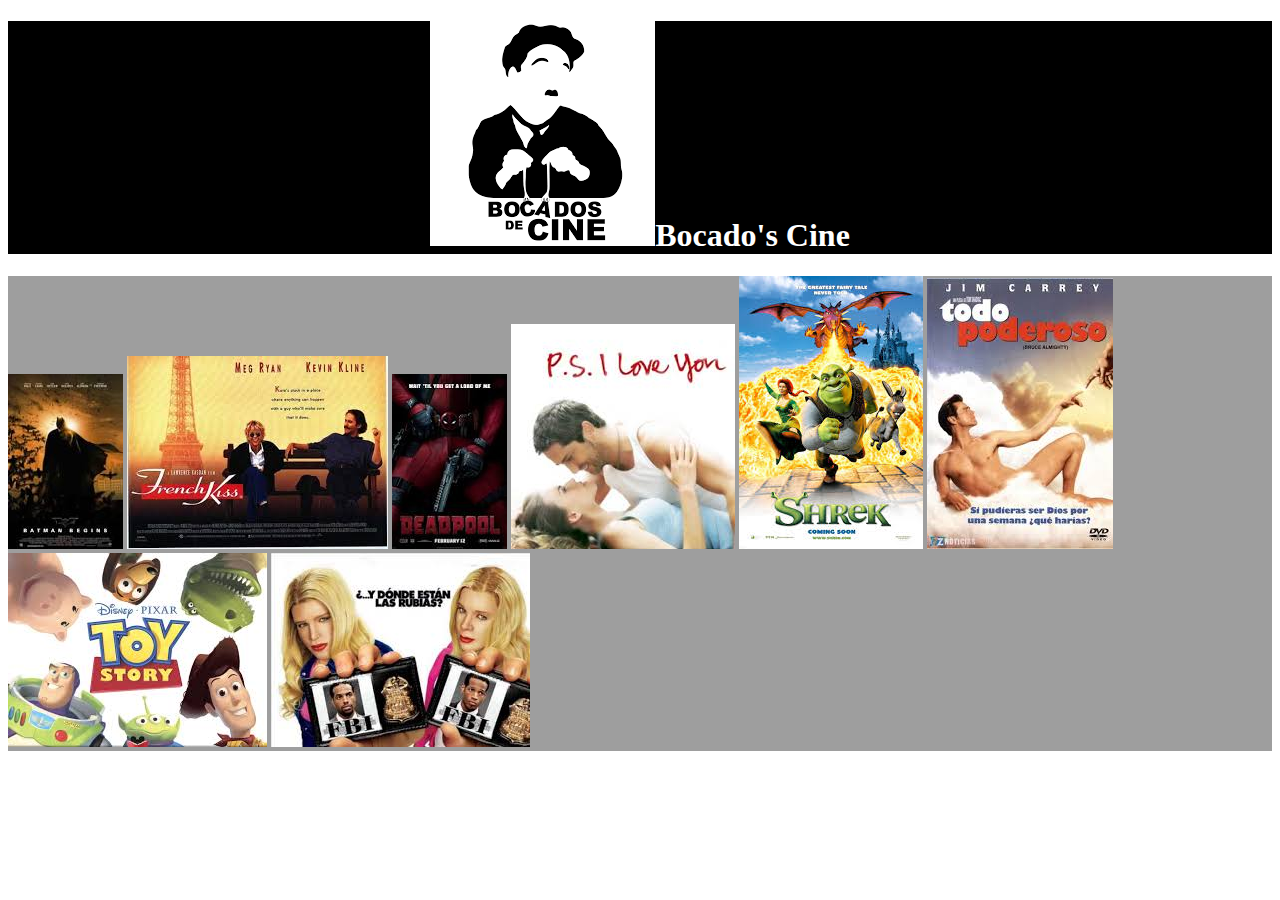
==== index.html @ 662b9742 "first commit" ====
<!DOCTYPE html>
<html>
	<head>
	  <meta charset="UTF-8">
	  <title>Catalogo de peliculas</title>
	  <link rel="stylesheet" href="https://maxcdn.bootstrapcdn.com/bootstrap/3.3.6/css/bootstrap.min.css" integrity="sha384-1q8mTJOASx8j1Au+a5WDVnPi2lkFfwwEAa8hDDdjZlpLegxhjVME1fgjWPGmkzs7" crossorigin="anonymous">
	  <link rel="stylesheet" href="css/main.css">
	</head>
	<body>
	<header>
		<div class="container">
			<div class="row">
				<div class="col-md-12 col-sm-12">
					<div class="cine">
						<h1><img src="images/bocados.png">Bocado's Cine</h1>
					</div>
				</div>
			</div>
		</div>
	</header>
	<section>
		<div class="container">
			<div class="row">
				<div class="col-md-12 col-sm-12 background-color">
					<div class="8-pelis">
						<img src="images/batman.jpg">
						<img src="images/beso-frances.jpg">
						<img src="images/deadpool.jpg">
						<img src="images/pd-teamo.jpg">
						<img src="images/shrek.jpg">
						<img src="images/todo-poderoso.jpg">
						<img src="images/toy-story-1.jpg">
						<img src="images/y-donde-estan.jpg">
					</div>
				</div>
			</div>
		</div>
	</section>
	






		<script src="js/main.js"></script>
	</body>
</html>
---- css/main.css ----
.cine {
	background-color: black;
}

.cine h1 {
	color: white;
	text-align: center;
}

.background-color {
	background-color: #9e9e9e;
}

.8-pelis {
	width: 200px;
	height: 200px;
	display: inline-block;
}
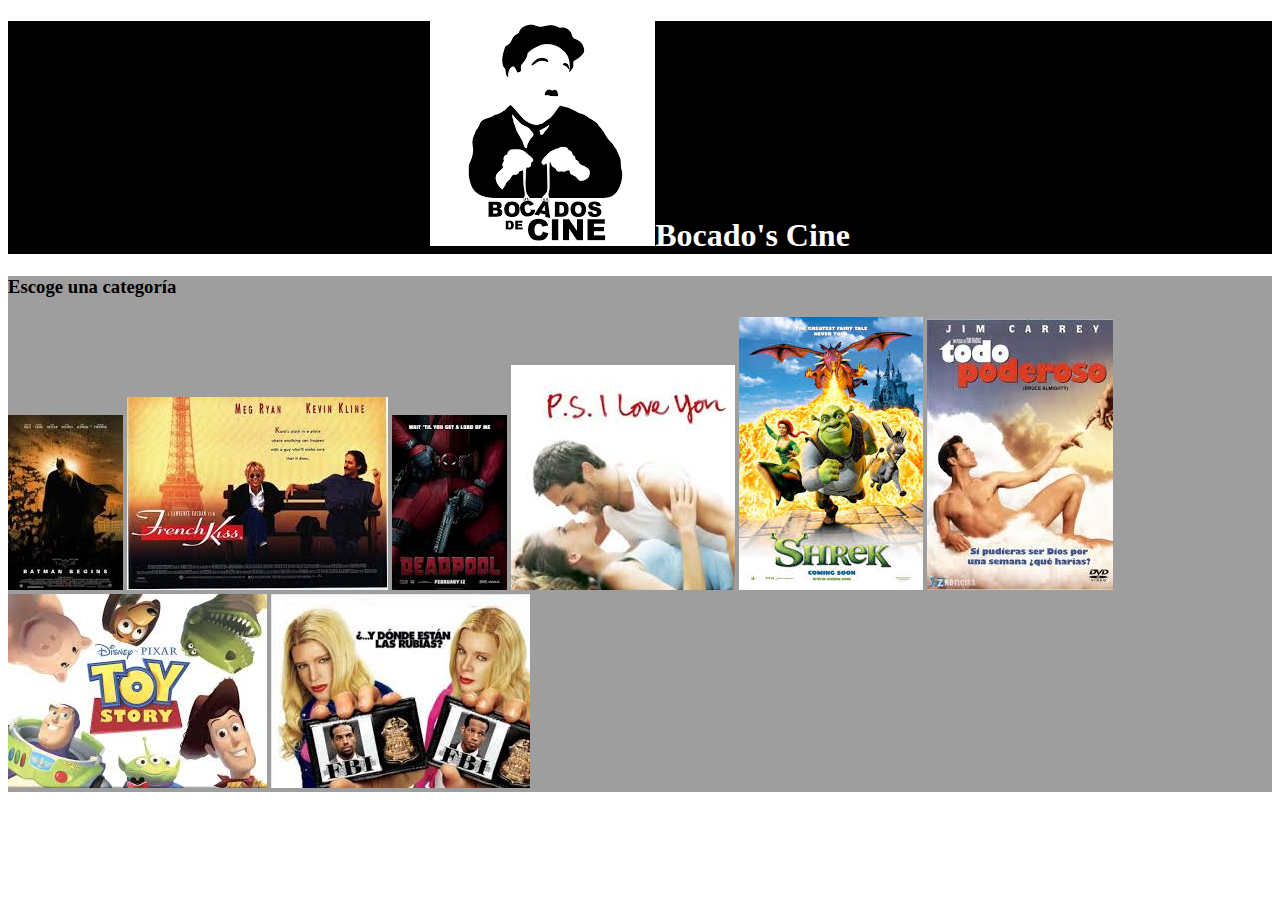
==== commit 93d986d9: "Structuring html" ====
--- a/index.html
+++ b/index.html
@@ -7,41 +7,36 @@
 	  <link rel="stylesheet" href="css/main.css">
 	</head>
 	<body>
-	<header>
-		<div class="container">
-			<div class="row">
-				<div class="col-md-12 col-sm-12">
-					<div class="cine">
-						<h1><img src="images/bocados.png">Bocado's Cine</h1>
+		<header>
+			<div class="container">
+				<div class="row">
+					<div class="col-md-12 col-sm-12">
+						<div class="cine">
+							<h1><img src="images/bocados.png">Bocado's Cine</h1>
+						</div>
 					</div>
 				</div>
 			</div>
-		</div>
-	</header>
-	<section>
-		<div class="container">
-			<div class="row">
-				<div class="col-md-12 col-sm-12 background-color">
-					<div class="8-pelis">
-						<img src="images/batman.jpg">
-						<img src="images/beso-frances.jpg">
-						<img src="images/deadpool.jpg">
-						<img src="images/pd-teamo.jpg">
-						<img src="images/shrek.jpg">
-						<img src="images/todo-poderoso.jpg">
-						<img src="images/toy-story-1.jpg">
-						<img src="images/y-donde-estan.jpg">
+		</header>
+		<section>
+			<div class="container">
+				<div class="row">
+					<div class="col-md-12 col-sm-12 background-color">
+						<h3>Escoge una categoría</h3>
+						<div class="8-pelis">
+							<img src="images/batman.jpg">
+							<img src="images/beso-frances.jpg">
+							<img src="images/deadpool.jpg">
+							<img src="images/pd-teamo.jpg">
+							<img src="images/shrek.jpg">
+							<img src="images/todo-poderoso.jpg">
+							<img src="images/toy-story-1.jpg">
+							<img src="images/y-donde-estan.jpg">
+						</div>
 					</div>
 				</div>
 			</div>
-		</div>
-	</section>
-	
-
-
-
-
-
+		</section>
 
 		<script src="js/main.js"></script>
 	</body>
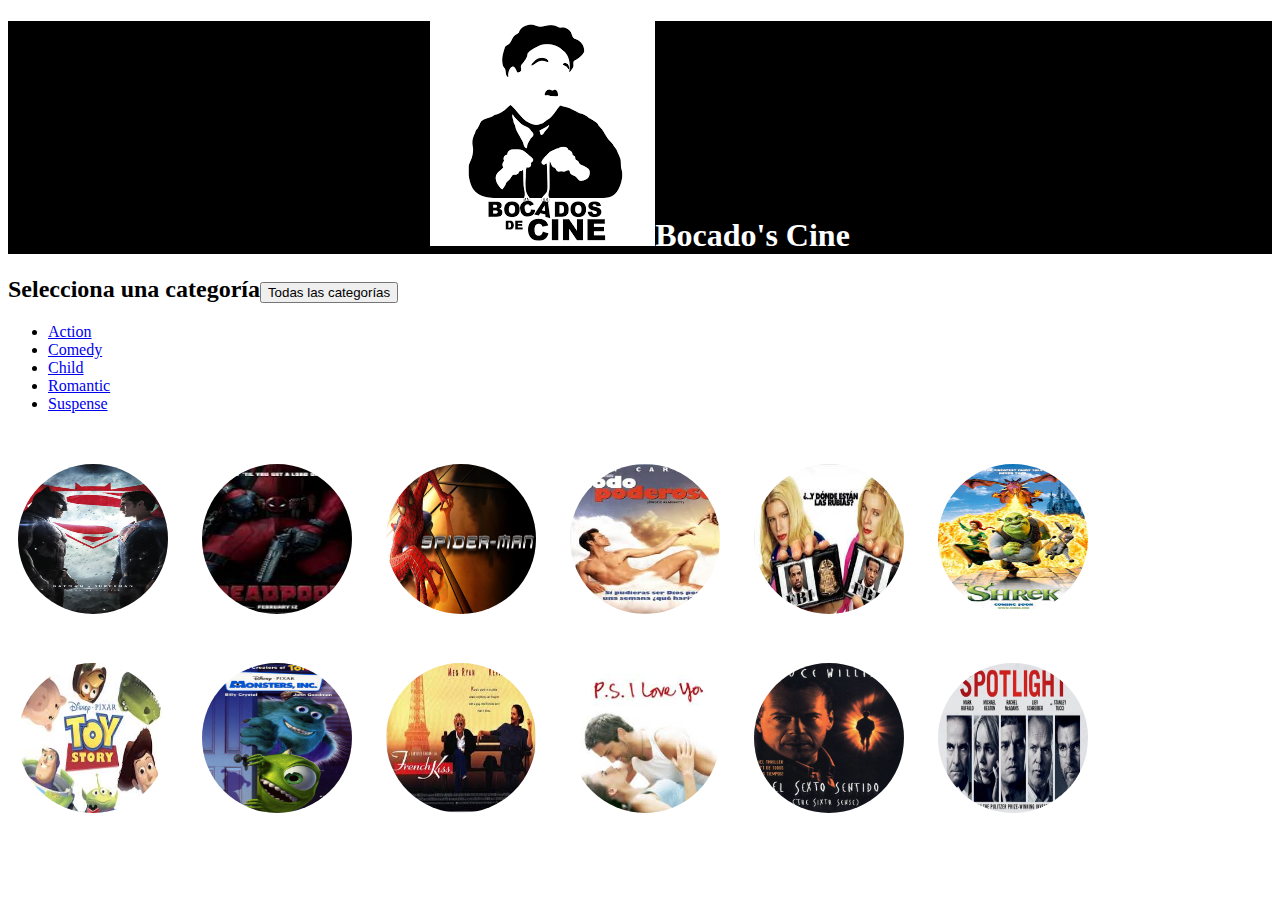
==== commit 5fc6677b: "re-structuring html" ====
--- a/index.html
+++ b/index.html
@@ -8,7 +8,7 @@
 	</head>
 	<body>
 		<header>
-			<div class="container">
+			<div class="container-fluid">
 				<div class="row">
 					<div class="col-md-12 col-sm-12">
 						<div class="cine">
@@ -19,25 +19,66 @@
 			</div>
 		</header>
 		<section>
-			<div class="container">
+			<div class="container-fluid">
 				<div class="row">
-					<div class="col-md-12 col-sm-12 background-color">
-						<h3>Escoge una categoría</h3>
-						<div class="8-pelis">
-							<img src="images/batman.jpg">
-							<img src="images/beso-frances.jpg">
-							<img src="images/deadpool.jpg">
-							<img src="images/pd-teamo.jpg">
-							<img src="images/shrek.jpg">
-							<img src="images/todo-poderoso.jpg">
-							<img src="images/toy-story-1.jpg">
-							<img src="images/y-donde-estan.jpg">
+					<div class="col-md-12 col-sm-12">
+						<div class="btn-group">
+							<h2>Selecciona una categoría<button class="btn btn-lg dropdown-toggle" type="button" data-toggle="dropdown" aria-haspopup="true" aria-expanded="false">Todas las categorías <span class="caret"></span>
+							</button></h2>
 						</div>
+						<ul class="dropdown-menu">
+						    <li><a href="#">Action</a></li>
+						    <li><a href="#">Comedy</a></li>
+						    <li><a href="#">Child</a></li>
+						    <li><a href="#">Romantic</a></li>
+						    <li><a href="#">Suspense</a></li>
+						</ul>
+					</div>
+				</div>
+				<div class="row">
+					<div class="col-md-3 col-sm-3 container-peli">
+						<img src="images/Accion/batman_v_superman.jpg">
+					</div>
+					<div class="col-md-3 col-sm-3 container-peli">
+						<img src="images/Accion/deadpool.jpg">
+					</div>
+					<div class="col-md-3 col-sm-3 container-peli">
+						<img src="images/Accion/spiderman.jpg">
+					</div>
+					<div class="col-md-3 col-sm-3 container-peli">
+						<img src="images/Comedia/todo-poderoso.jpg">
+					</div>
+					<div class="col-md-3 col-sm-3 container-peli">
+						<img src="images/Comedia/y-donde-estan-la-rubias.jpg">
+					</div>
+					<div class="col-md-3 col-sm-3 container-peli">
+						<img src="images/Infantil/shrek.jpg">
+					</div>
+					<div class="col-md-3 col-sm-3 container-peli">
+						<img src="images/Infantil/toy-story-1.jpg">
+					</div>
+					<div class="col-md-3 col-sm-3 container-peli">
+						<img src="images/Infantil/monsters-inc.jpg">
+					</div>
+					<div class="col-md-3 col-sm-3 container-peli">
+						<img src="images/Romanticas/beso-frances.jpg">
+					</div>
+					<div class="col-md-3 col-sm-3 container-peli">
+						<img src="images/Romanticas/pd-teamo.jpg">
+					</div>
+					<div class="col-md-3 col-sm-3 container-peli">
+						<img src="images/Suspenso/el-sexto-sentido.jpg">
+					</div>
+					<div class="col-md-3 col-sm-3 container-peli">
+						<img src="images/Suspenso/spotlight.jpg">
 					</div>
 				</div>
 			</div>
 		</section>
 
-		<script src="js/main.js"></script>
+		<script src="https://ajax.googleapis.com/ajax/libs/jquery/1.12.4/jquery.min.js"></script>
+        <script src="http://maxcdn.bootstrapcdn.com/bootstrap/3.3.6/js/bootstrap.min.js"></script>
+        <script src="js/main.js"></script>
+        
 	</body>
 </html>--- a/css/main.css
+++ b/css/main.css
@@ -7,12 +7,16 @@
 	text-align: center;
 }
 
-.background-color {
-	background-color: #9e9e9e;
+.container-peli{
+	border-radius: 50%;
+	display: inline-block;
+	padding: 10px;
+	margin-top: 25px;
+	margin-right: 10px;
 }
 
-.8-pelis {
-	width: 200px;
-	height: 200px;
-	display: inline-block;
+.container-peli img {
+	border-radius: 50%;
+	width: 150px;
+	height: 150px;
 }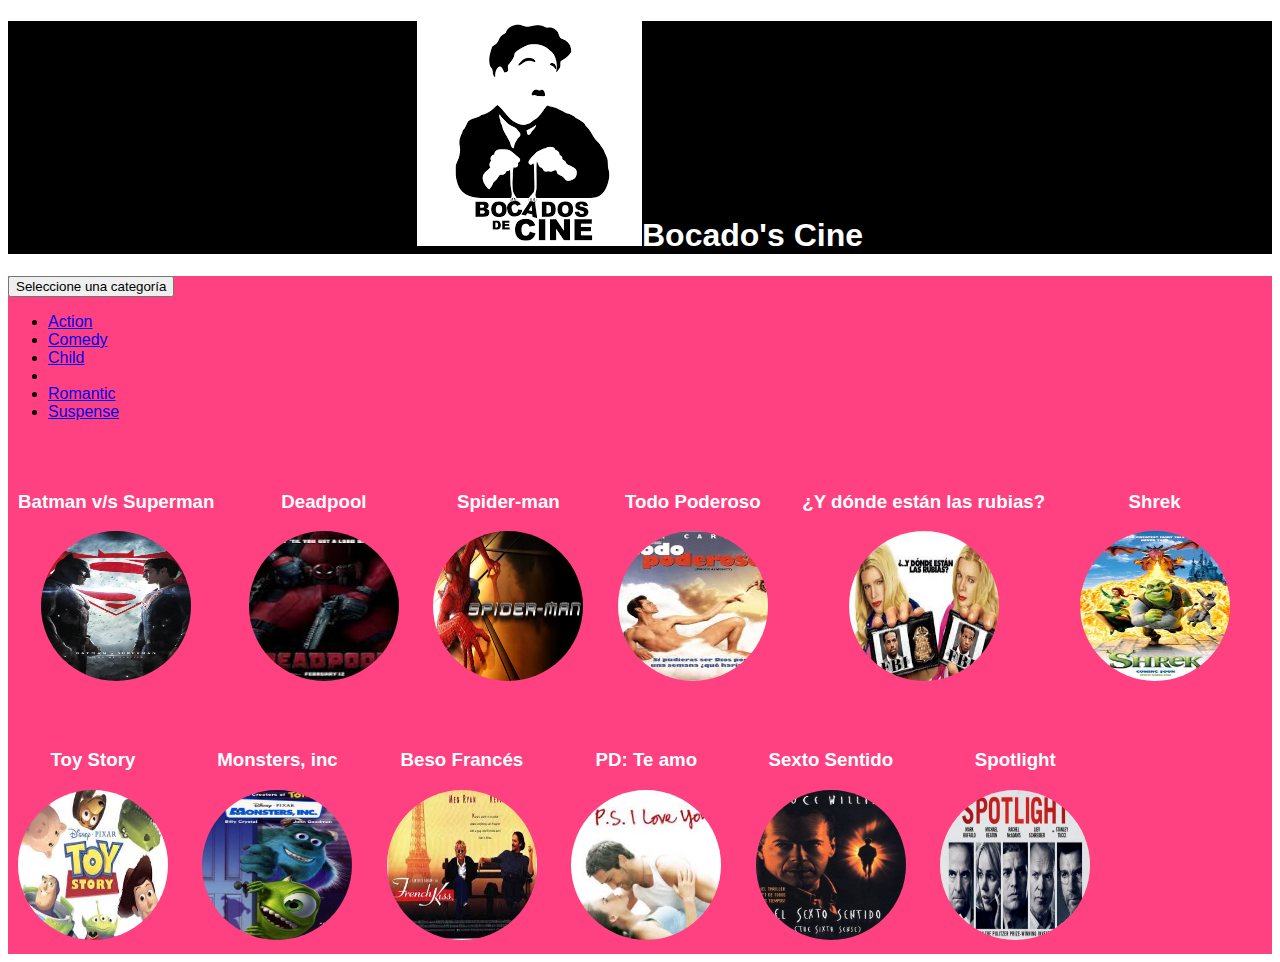
==== commit 84a31fa3: "first film" ====
--- a/index.html
+++ b/index.html
@@ -7,6 +7,7 @@
 	  <link rel="stylesheet" href="css/main.css">
 	</head>
 	<body>
+	<!--Repetir header -->
 		<header>
 			<div class="container-fluid">
 				<div class="row">
@@ -18,67 +19,81 @@
 				</div>
 			</div>
 		</header>
-		<section>
+	<!-- fin -->
+		<section class="pelis">
 			<div class="container-fluid">
 				<div class="row">
 					<div class="col-md-12 col-sm-12">
 						<div class="btn-group">
-							<h2>Selecciona una categoría<button class="btn btn-lg dropdown-toggle" type="button" data-toggle="dropdown" aria-haspopup="true" aria-expanded="false">Todas las categorías <span class="caret"></span>
-							</button></h2>
+							<button class="btn btn-lg dropdown-toggle" type="button" data-toggle="dropdown" aria-haspopup="true" aria-expanded="false"> Seleccione una categoría <span class="caret"></span>
+							</button>
+							<ul class="dropdown-menu">
+							    <li><a href="#">Action</a></li>
+							    <li><a href="#">Comedy</a></li>
+							    <li><a href="#">Child</a></li>
+							    <li role="separator" class="divider"></li>
+							    <li><a href="#">Romantic</a></li>
+							    <li><a href="#">Suspense</a></li>
+							</ul>
 						</div>
-						<ul class="dropdown-menu">
-						    <li><a href="#">Action</a></li>
-						    <li><a href="#">Comedy</a></li>
-						    <li><a href="#">Child</a></li>
-						    <li><a href="#">Romantic</a></li>
-						    <li><a href="#">Suspense</a></li>
-						</ul>
 					</div>
 				</div>
 				<div class="row">
 					<div class="col-md-3 col-sm-3 container-peli">
-						<img src="images/Accion/batman_v_superman.jpg">
+						<h3>Batman v/s Superman</h3>
+						<a href="batman_v_superman.html"><img src="images/Accion/batman_v_superman.jpg"></a>
 					</div>
 					<div class="col-md-3 col-sm-3 container-peli">
-						<img src="images/Accion/deadpool.jpg">
+						<h3>Deadpool</h3>
+						<a href="deadpool.html"><img src="images/Accion/deadpool.jpg"></a>
 					</div>
 					<div class="col-md-3 col-sm-3 container-peli">
-						<img src="images/Accion/spiderman.jpg">
+						<h3>Spider-man</h3>
+						<a href="spiderman.html"><img src="images/Accion/spiderman.jpg"></a>
 					</div>
 					<div class="col-md-3 col-sm-3 container-peli">
-						<img src="images/Comedia/todo-poderoso.jpg">
+						<h3>Todo Poderoso</h3>
+						<a href="todo-poderoso.html"><img src="images/Comedia/todo-poderoso.jpg"></a>
 					</div>
 					<div class="col-md-3 col-sm-3 container-peli">
-						<img src="images/Comedia/y-donde-estan-la-rubias.jpg">
+						<h3>¿Y dónde están las rubias?</h3>
+						<a href="y-donde-estan-la-rubias.html"><img src="images/Comedia/y-donde-estan-la-rubias.jpg"></a>
 					</div>
 					<div class="col-md-3 col-sm-3 container-peli">
-						<img src="images/Infantil/shrek.jpg">
+						<h3>Shrek</h3>
+						<a href="shrek.html"><img src="images/Infantil/shrek.jpg"></a>
 					</div>
 					<div class="col-md-3 col-sm-3 container-peli">
-						<img src="images/Infantil/toy-story-1.jpg">
+						<h3>Toy Story</h3>
+						<a href="toy-story-1.html"><img src="images/Infantil/toy-story-1.jpg"></a>
 					</div>
 					<div class="col-md-3 col-sm-3 container-peli">
-						<img src="images/Infantil/monsters-inc.jpg">
+						<h3>Monsters, inc</h3>
+						<a href="monsters-inc.html"><img src="images/Infantil/monsters-inc.jpg"></a>
 					</div>
 					<div class="col-md-3 col-sm-3 container-peli">
-						<img src="images/Romanticas/beso-frances.jpg">
+						<h3>Beso Francés</h3>
+						<a href="beso-frances.html"><img src="images/Romanticas/beso-frances.jpg"></a>
 					</div>
 					<div class="col-md-3 col-sm-3 container-peli">
-						<img src="images/Romanticas/pd-teamo.jpg">
+						<h3>PD: Te amo</h3>
+						<a href="pd-teamo.html"><img src="images/Romanticas/pd-teamo.jpg"></a>
 					</div>
 					<div class="col-md-3 col-sm-3 container-peli">
-						<img src="images/Suspenso/el-sexto-sentido.jpg">
+						<h3>Sexto Sentido</h3>
+						<a href="el-sexto-sentido.html"><img src="images/Suspenso/el-sexto-sentido.jpg"></a>
 					</div>
 					<div class="col-md-3 col-sm-3 container-peli">
-						<img src="images/Suspenso/spotlight.jpg">
+						<h3>Spotlight</h3>
+						<a href="spotlight.html"><img src="images/Suspenso/spotlight.jpg"></a>
 					</div>
 				</div>
 			</div>
 		</section>
-
+	<!--Repetir -- >
 		<script src="https://ajax.googleapis.com/ajax/libs/jquery/1.12.4/jquery.min.js"></script>
         <script src="http://maxcdn.bootstrapcdn.com/bootstrap/3.3.6/js/bootstrap.min.js"></script>
         <script src="js/main.js"></script>
-        
+    <!-- Fin -->
 	</body>
 </html>--- a/css/main.css
+++ b/css/main.css
@@ -1,22 +1,58 @@
-.cine {
+/*Home*/
+* {
+	font-family: helvetica;
+}
+.cine{
 	background-color: black;
 }
-
-.cine h1 {
+.cine h1{
 	color: white;
 	text-align: center;
 }
-
+.pelis{
+	background-color: #ff4081;
+}
 .container-peli{
 	border-radius: 50%;
 	display: inline-block;
 	padding: 10px;
 	margin-top: 25px;
 	margin-right: 10px;
+	text-align: center;
 }
-
-.container-peli img {
+.container-peli:hover {
+	opacity: 0.5;
+}
+h3 {
+	text-align: center;
+	color: white;
+}
+.container-peli img{
 	border-radius: 50%;
 	width: 150px;
 	height: 150px;
-}+}
+/*Fin*/
+
+/*Batman vs Superman*/
+.batman-p p{
+	text-align: left;
+	font-size: 18px;
+	color: white;
+}
+.batman-actors img {
+	width: 150px;
+	height: 180px;
+}
+.batman-actors h4 {
+	font-size: 30px;
+	text-align: center;
+	color: white;
+}
+#text-batman {
+	color: white;
+}
+.background-batman {
+	background-color: #283593;
+}
+/*Fin*/